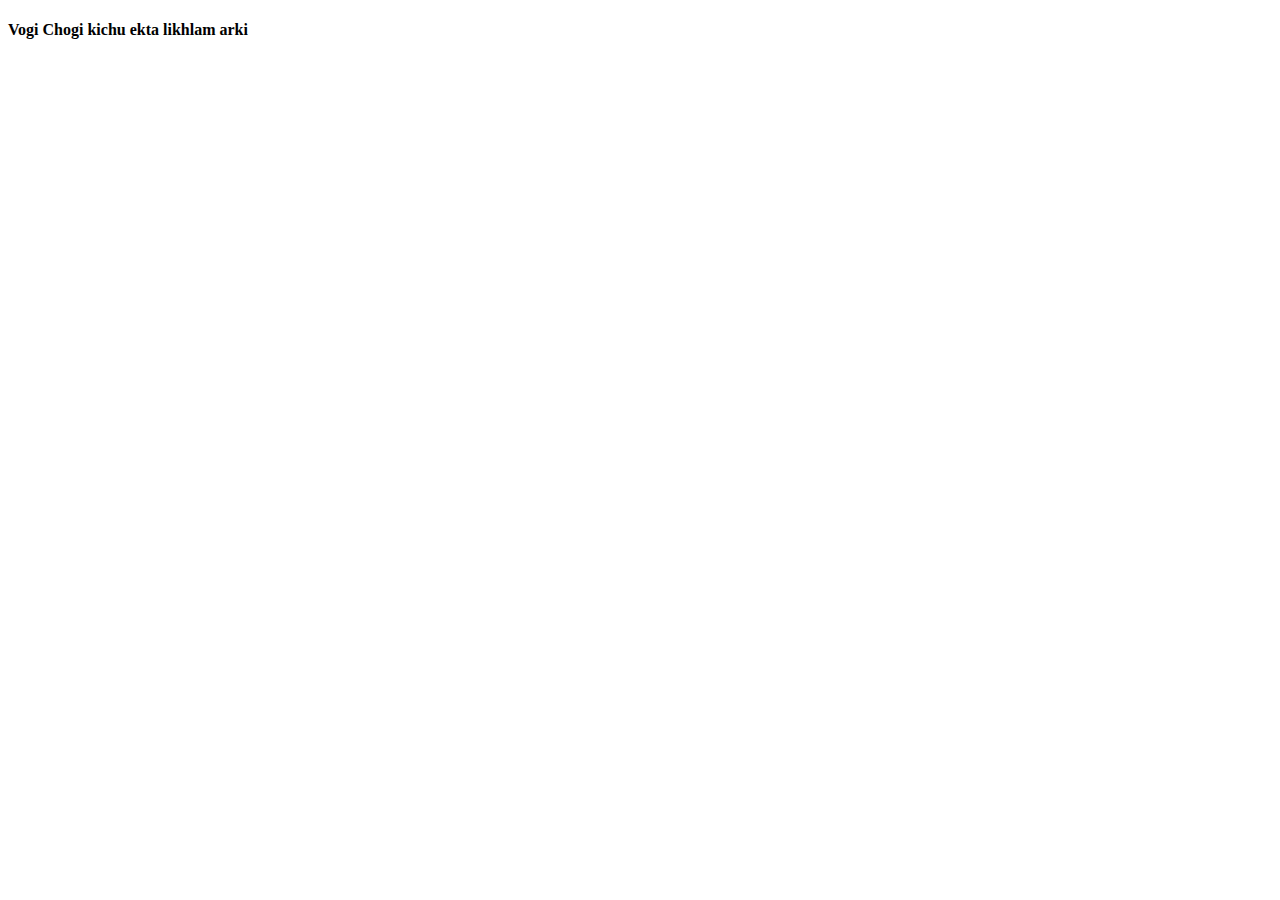
==== vogichogi.html @ 7ab30dd5 "first commit" ====
<!DOCTYPE html>
<html lang="en">
<head>
    <meta charset="UTF-8">
    <meta name="viewport" content="width=device-width, initial-scale=1.0">
    <title>VogiChogi</title>
</head>
<body>
    <h4>Vogi Chogi kichu ekta likhlam arki</h4>
</body>
</html>
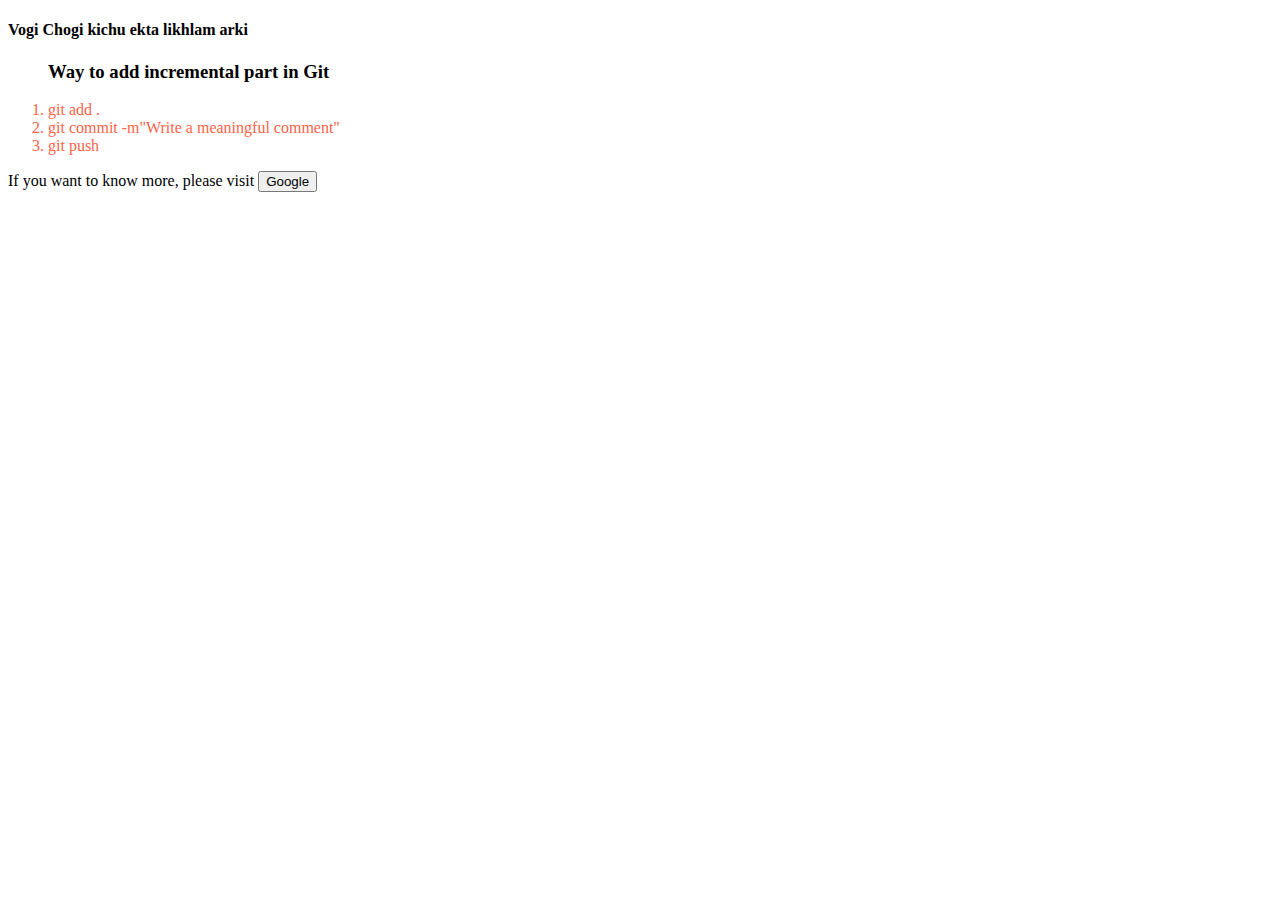
==== commit 635f6b47: "added google link" ====
--- a/vogichogi.html
+++ b/vogichogi.html
@@ -4,8 +4,18 @@
     <meta charset="UTF-8">
     <meta name="viewport" content="width=device-width, initial-scale=1.0">
     <title>VogiChogi</title>
+    <link rel="stylesheet" href="Styles/vogichogi.css">
 </head>
 <body>
     <h4>Vogi Chogi kichu ekta likhlam arki</h4>
+    <div>
+        <ol>
+            <h3>Way to add incremental part in Git</h3>
+            <li class="rong">git add .</li>
+            <li class="rong">git commit -m"Write a meaningful comment"</li>
+            <li class="rong">git push</l>
+        </ol>
+        If you want to know more, please visit <button>Google</button> 
+    </div>
 </body>
 </html>--- a/Styles/vogichogi.css
+++ b/Styles/vogichogi.css
@@ -0,0 +1,3 @@
+.rong{
+    color:tomato;
+}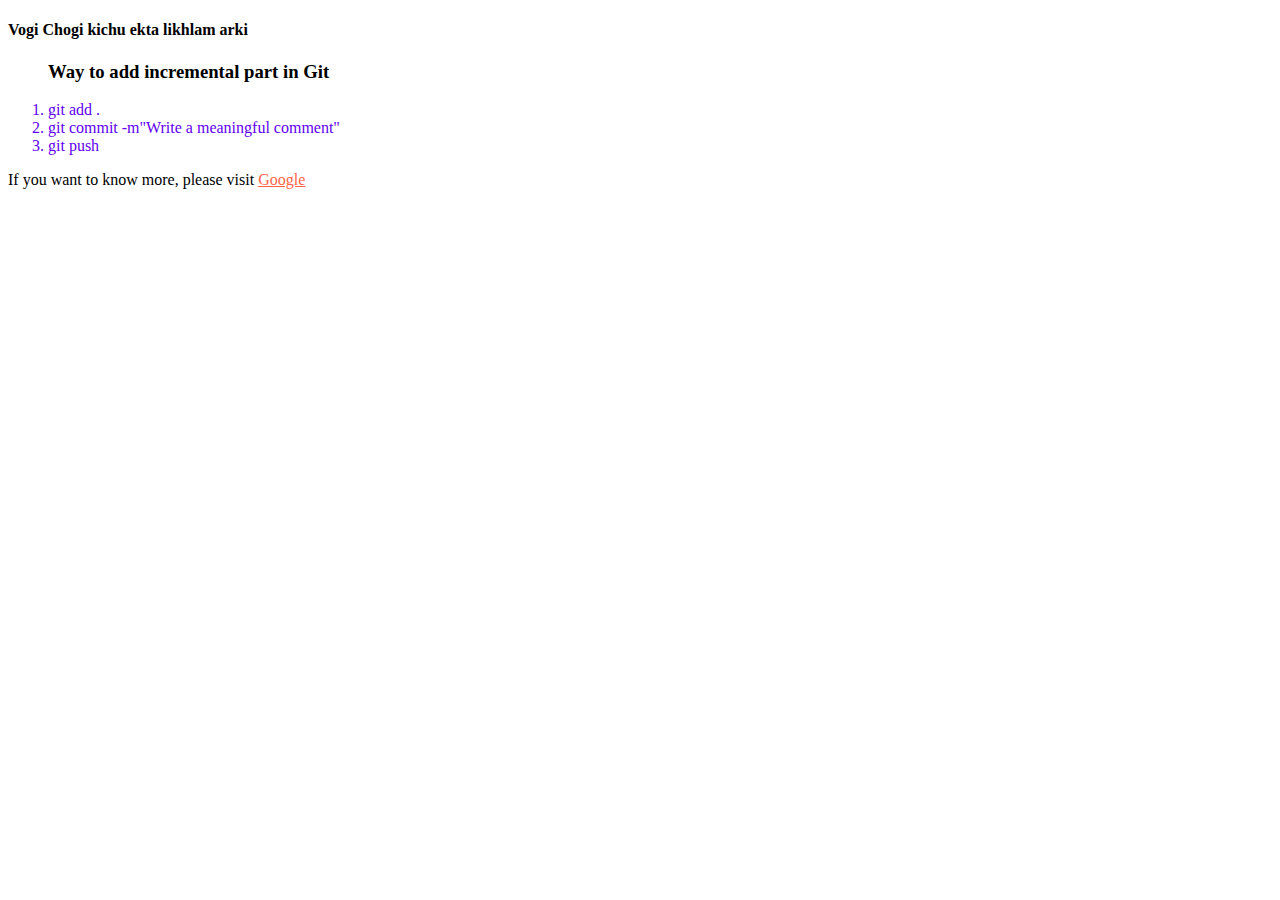
==== commit f01ae6b1: "kichu ekta korchi" ====
--- a/vogichogi.html
+++ b/vogichogi.html
@@ -15,7 +15,7 @@
             <li class="rong">git commit -m"Write a meaningful comment"</li>
             <li class="rong">git push</l>
         </ol>
-        If you want to know more, please visit <button>Google</button> 
+        If you want to know more, please visit <a href="https://google.com" id="button1">Google</a>
     </div>
 </body>
 </html>--- a/Styles/vogichogi.css
+++ b/Styles/vogichogi.css
@@ -1,3 +1,8 @@
 .rong{
+    color:rgb(95, 0, 239);
+}
+#button1{
     color:tomato;
+    /* border-radius: 10px; */
+    /* background-color: tomato; */
 }